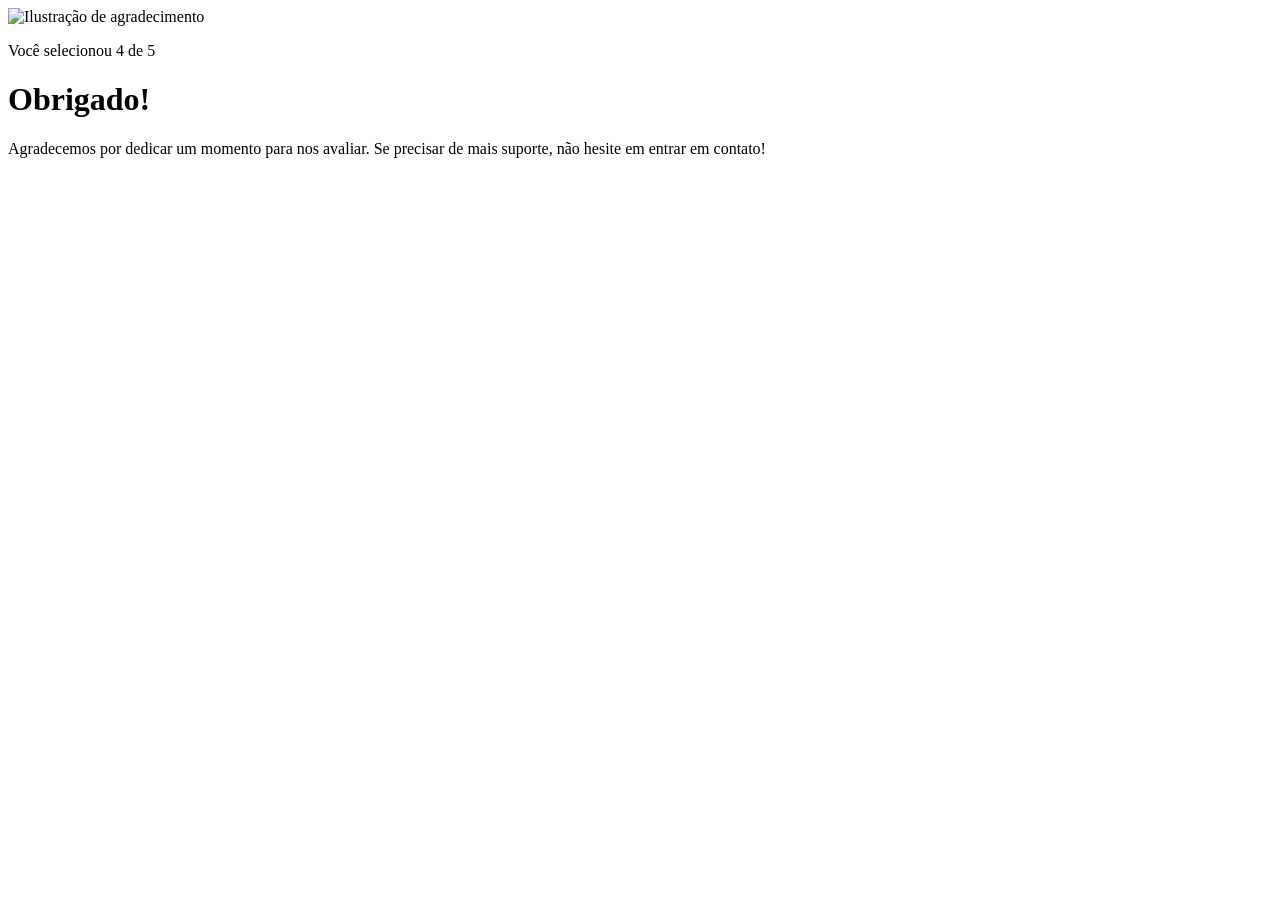
==== pages/agradecimento.html @ 7374e5e6 "Sexto commit do index.html, primeiro commit do agradecimento.html e primeiro commit do agradecimento" ====
<!DOCTYPE html>
<html lang="en">
<head>
    <meta charset="UTF-8">
    <meta name="viewport" content="width=device-width, initial-scale=1.0">
    <link rel="stylesheet" href="agradecimento.css">
    <title>Feedback - Agradecimento</title>
</head>
<body>
    <div class="card">
        <img src="../images/illustration-thank-you.svg" alt="Ilustração de agradecimento">

        <p>Você selecionou 4 de 5</p>

        <h1>Obrigado!</h1>

        <p>Agradecemos por dedicar um momento para nos avaliar. Se precisar de mais suporte, não hesite em entrar em contato!</p>
    </div>
</body>
</html>
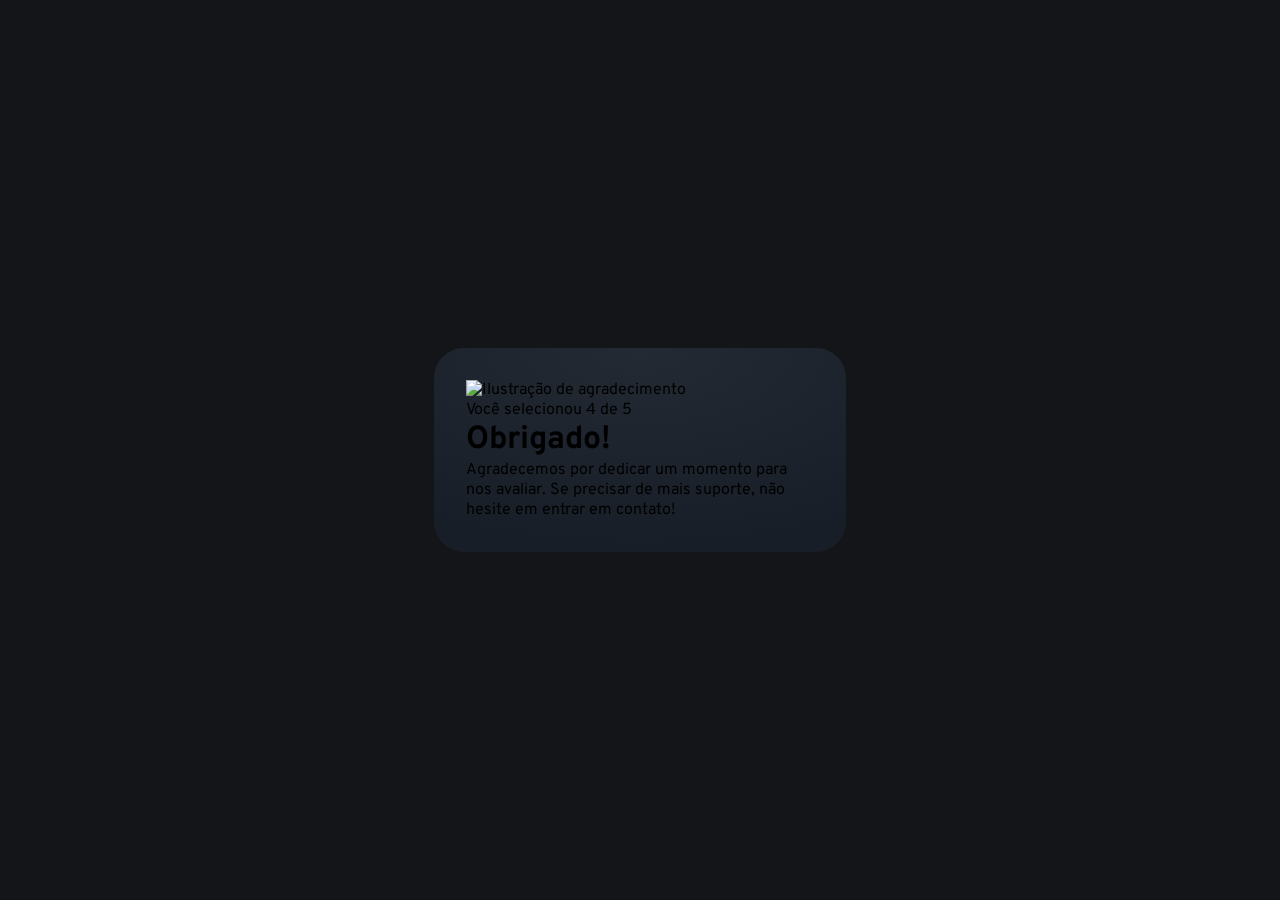
==== commit 0ff2d7a5: "Segundo commit do agradecimento.html e segundo commit do agradecimento.css" ====
--- a/pages/agradecimento.html
+++ b/pages/agradecimento.html
@@ -4,6 +4,9 @@
     <meta charset="UTF-8">
     <meta name="viewport" content="width=device-width, initial-scale=1.0">
     <link rel="stylesheet" href="agradecimento.css">
+    <link rel="preconnect" href="https://fonts.googleapis.com">
+    <link rel="preconnect" href="https://fonts.gstatic.com" crossorigin>
+    <link href="https://fonts.googleapis.com/css2?family=Overpass:ital,wght@0,100..900;1,100..900&display=swap" rel="stylesheet">
     <title>Feedback - Agradecimento</title>
 </head>
 <body>
--- a/pages/agradecimento.css
+++ b/pages/agradecimento.css
@@ -0,0 +1,33 @@
+* {
+    margin: 0;
+    padding: 0;
+    box-sizing: border-box;
+    font-family: "Overpass", sans-serif;
+    -webkit-font-smoothing: antialiased;
+}
+
+:root {
+    --dark-blue: #262E38;
+    --light-grey: #969FAD;
+    --medium-grey: #7C8798;
+    --orange: #FC7614;
+    --white: #fff;
+    --very-dark-blue: #131518;
+    --black-gradient: radial-gradient(98.96% 98.96% at 50% 0%, #232A34 0%, #181E27 100%);
+}
+
+body {
+    background-color: var(--very-dark-blue);
+    height: 100svh;
+   
+    display: flex;
+    justify-content: center;
+    align-items: center;
+}
+
+.card {
+    background: var(--black-gradient);
+    max-width: 412px;
+    padding: 32px;
+    border-radius: 30px;
+}
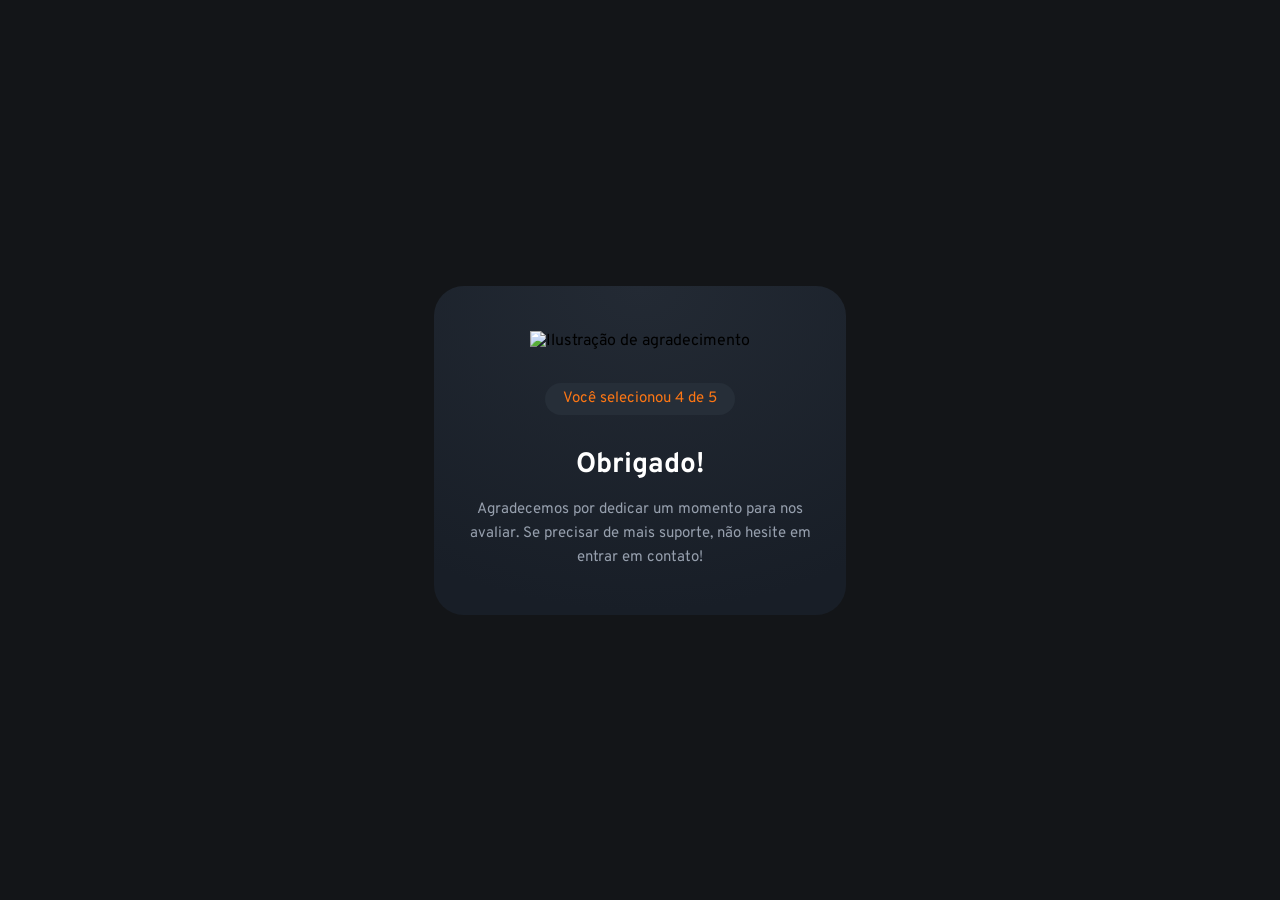
==== commit 01858416: "Terceiro commit do agradecimento.html e quarto commit do agradecimento.css" ====
--- a/pages/agradecimento.html
+++ b/pages/agradecimento.html
@@ -13,7 +13,7 @@
     <div class="card">
         <img src="../images/illustration-thank-you.svg" alt="Ilustração de agradecimento">
 
-        <p>Você selecionou 4 de 5</p>
+        <p class="paragrafo_nota">Você selecionou 4 de 5</p>
 
         <h1>Obrigado!</h1>
 
--- a/pages/agradecimento.css
+++ b/pages/agradecimento.css
@@ -27,7 +27,37 @@
 
 .card {
     background: var(--black-gradient);
+    text-align: center;
     max-width: 412px;
-    padding: 32px;
+    padding: 45px 32px;
     border-radius: 30px;
+}
+
+.card img {
+    margin-bottom: 32px;
+}
+
+.card .paragrafo_nota {
+    background-color: var(--dark-blue);
+    width: fit-content;
+    margin-inline: auto;
+    padding: 4px 18px;
+    border-radius: 22px;
+
+    font-size: 15px;
+    color: var(--orange);
+
+    margin-bottom: 32px;
+}
+
+.card h1 {
+    color: var(--white);
+    font-size: 28px;
+    margin-bottom: 15px;
+}
+
+.card p {
+    color: var(--light-grey);
+    font-size: 15px;
+    line-height: 24px;
 }
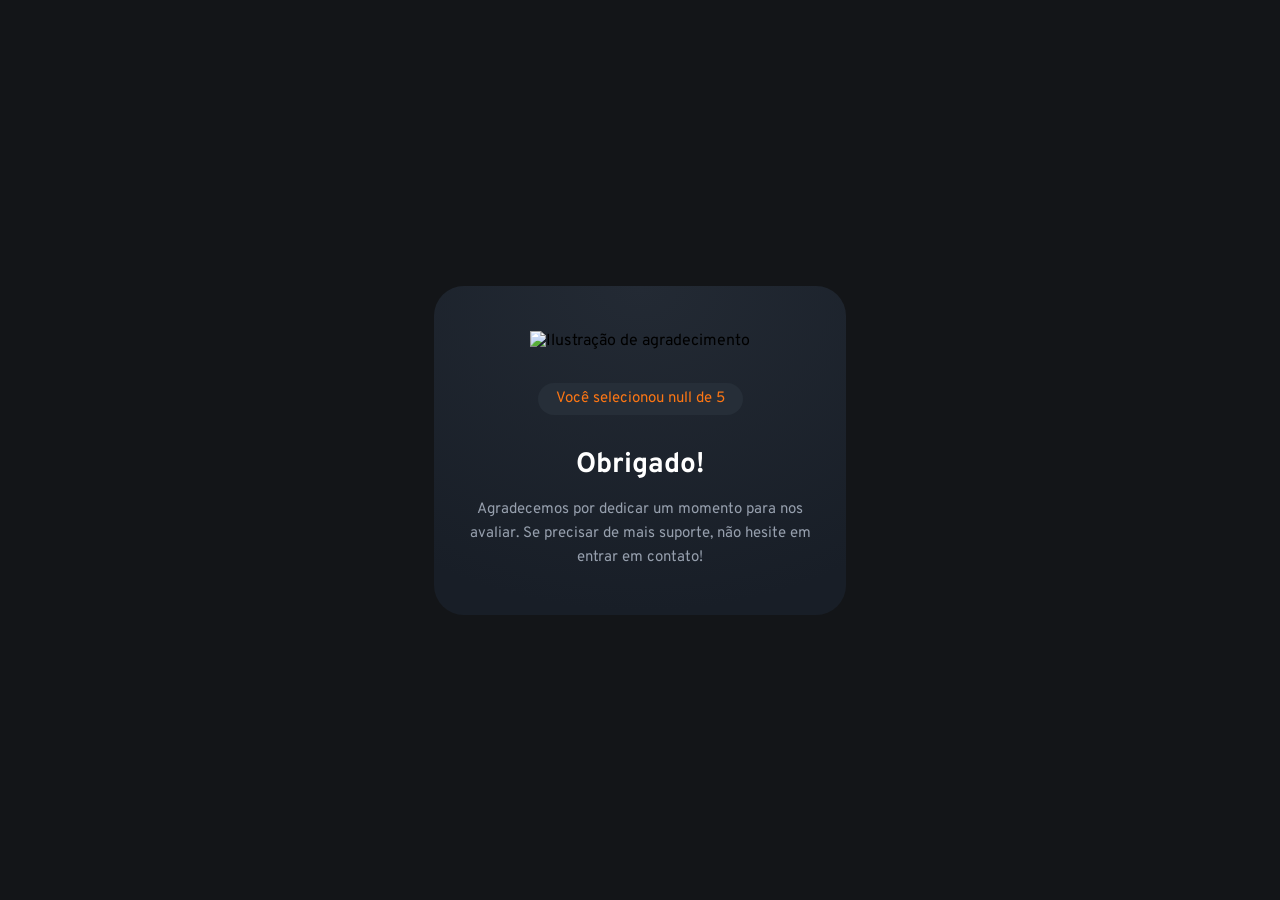
==== commit b9f61fc1: "JavaScript do Agradecimento" ====
--- a/pages/agradecimento.html
+++ b/pages/agradecimento.html
@@ -4,6 +4,7 @@
     <meta charset="UTF-8">
     <meta name="viewport" content="width=device-width, initial-scale=1.0">
     <link rel="stylesheet" href="agradecimento.css">
+    <script src="./agradecimento.js" defer></script>
     <link rel="preconnect" href="https://fonts.googleapis.com">
     <link rel="preconnect" href="https://fonts.gstatic.com" crossorigin>
     <link href="https://fonts.googleapis.com/css2?family=Overpass:ital,wght@0,100..900;1,100..900&display=swap" rel="stylesheet">
